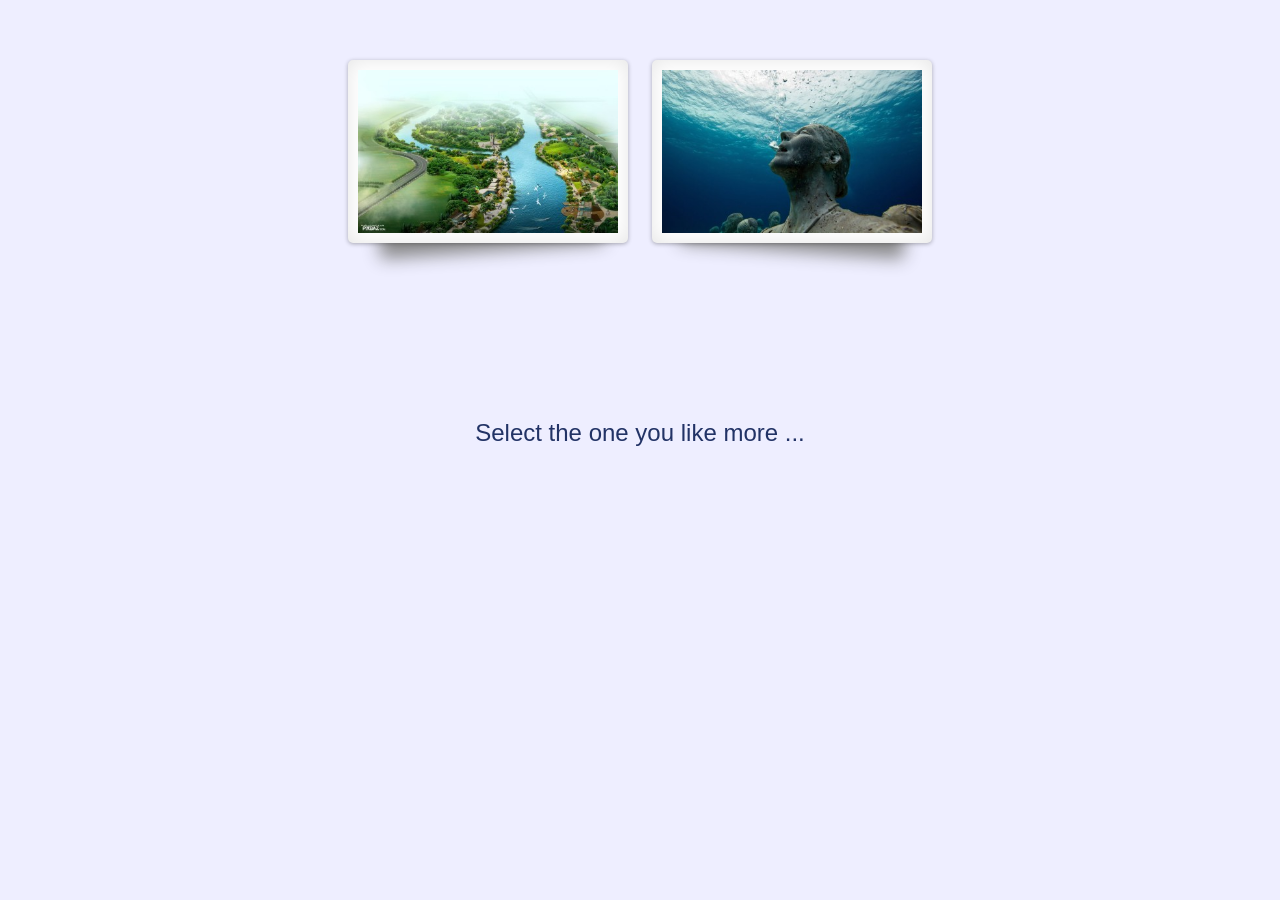
==== index.html @ 31f498d0 "Initial Commit The beta version of the project." ====
<html>
<head>
    <link href="style/bootstrap.css" rel="stylesheet" />
    <script src="js/jquery.js"></script>
    <script src="js/bootstrap.js"></script>
    <link href="style/box_shadows.css" rel="stylesheet" />
</head>

<body style="background-color:#eef; overflow-y:scroll;">
    
    <div id="selecting" style="margin-bottom:430px;">
        <div style="height:400px; padding:50px 0px 10px 0px; text-align:center;">
            <div id="div1" class="box box1 shadow2"><img id="img1" onclick="select('>')" src="" style="max-width:100%; max-height:100%;"></div>
            <div id="div2" class="box box1 shadow22"><img id="img2" onclick="select('<')" src="" style="max-width:100%; max-height:100%;"></div>
        </div>
        
        <h3 style="text-align:center; color:#236;">
            Select the one you like more ...
        </h3>
    </div>
    
    <div id="result" style="display:none; text-align:center;">
        <h4 style="text-align:center; color:#236; font-weight:bold;">
            Yey ... We are Done, Check out your list :)
        </h4>
        
        <div style="height:620px;">
            <span style="font-size:130px; color:#ccd; margin-right:20px; margin-top:10px;">#1</span><div class="box-first box1 shadow2"><img id="first" src="" style="max-width:100%; max-height:100%;"></div></br>
            <span style="font-size:100px; color:#ccd; margin-right:20px; margin-top:10px;">#2</span><div class="box-second box1 shadow2"><img id="second" src="" style="max-width:100%; max-height:100%;"></div></br>
            <span style="font-size:70px; color:#ccd; margin-right:20px; margin-top:10px;">#3</span><div class="box-third box1 shadow2"><img id="third" src="" style="max-width:100%; max-height:100%;"></div></br>
        </div>
        
        <h4 style="text-align:left; color:#236; font-weight:bold; padding-left:15px;">
            The rest of the pictures ...
        </h4>
        <div id="extra" style="overflow-x:scroll; overflow-y:hidden; background-color:#d4d4e6; text-align:left; 
                                padding:10px; box-shadow:0px 0px 2px #7a7979; margin:20px 0px; height:150px;">
            
        </div>
    </div>
    
    <script src="js/bucket.js"></script>
    <script src="js/mixer.js"></script>
    <script src="js/sorter.js"></script>
    <script type="text/javascript">
        var s = new Sorter();
        s.add( ["01.jpg"] );
        s.add( ["02.jpg"] );
        s.add( ["03.jpg"] );
        s.add( ["04.jpg"] );
        s.add( ["05.jpg"] );
        s.add( ["06.jpg"] );
        s.add( ["07.jpg"] );
        s.add( ["08.jpg"] );
        // s.add( ["09.jpg"] );
        // s.add( ["10.jpg"] );
        // s.add( ["11.jpg"] );
        
        var reversed = false;
        
        function showNext()
        {
            if ( s.isDone() == false )
            {
                var vs = s.next();
                var fi = vs.first;
                var se = vs.second;
                
                var rnd = Math.floor( Math.random() * 2 );
                if ( rnd == 1 )
                {
                    reversed = true;
                    var t = fi;
                    fi = se;
                    se = t;
                }
                else 
                {
                    reversed = false;
                }
                
                var div2 = $( '#div2' );
                var div1 = $( '#div1' );
                
                div1.removeClass( 'box' ).addClass( 'box-empty' );
                div2.removeClass( 'box' ).addClass( 'box-empty' );
                
                setTimeout( function() { 
                     $( '#img1' ).attr( 'src' , 'pics/'+fi );
                     $( '#img2' ).attr( 'src' , 'pics/'+se );
                     
                     setTimeout( function() {
                         div1.addClass( 'box' ).removeClass( 'box-empty' );
                         div2.addClass( 'box' ).removeClass( 'box-empty' );
                     } , 300 );
                }, 300 );
            }
            else
            {
                setTimeout( function() {
                    $( '#selecting' ).animate( { "margin-top" : "-850px" }, { duration: "slow" });
                    $( '#result' ).animate( { opacity : "toggle" } , { duration : "slow" } );
                    
                    var sorted = s.getSorterResult();
                    var cnt = sorted.length;
                    if ( cnt-1 >= 0 ) $( '#first' ).attr( 'src' , 'pics/'+sorted[cnt-1] );
                    if ( cnt-2 >= 0 ) $( '#second' ).attr( 'src' , 'pics/'+sorted[cnt-2] );
                    if ( cnt-3 >= 0 ) $( '#third' ).attr( 'src' , 'pics/'+sorted[cnt-3] );
                    
                    var extra = $( '#extra' );
                    for ( var i=cnt-4 ; i>=0 ; i-- )
                    {
                        var nue = "<div class='box-small box1 shadow2'><img style='max-width:100%; max-height:100%;' src='pics/" + sorted[i] + "' /></div>";
                        nue = $( nue );
                        nue.appendTo( extra );
                    }
                    
                } , 500 );
            }
        }
        
        function select( c )
        {
            if ( reversed ) 
                c = (c=='>') ? ('<') : ('>');
                            
            if ( s.reply( c ) )
                showNext();
        }
        
        showNext();
        
    </script>
    
</body>
</html>
---- style/box_shadows.css ----
.box{
  display:inline-block;
  background-color:white; 
  margin:25px 15px;
  padding : 10px;
  border-radius:5px;
  max-height:280px; 
  max-width:280px; 
  margin:10px;
  transition-duration: 0.3s;
}

.box:hover{
  display:inline-block;
  background-color:white; 
  padding : 10px;
  margin:15px 15px;
  border-radius:5px;
  max-height:330px;
   max-width:330px; 
   margin:10px;
  transition-duration: 0.3s;
  cursor: pointer;
}

.box-first{
  display:inline-block;
  background-color:white; 
  margin:25px 15px;
  padding : 4px;
  border-radius:5px;
  max-height:250px; 
  max-width:250px; 
  margin:10px;
  transition-duration: 0.3s;
}

.box-first:hover{
  display:inline-block;
  background-color:white; 
  padding : 4px;
  margin:15px 15px;
  border-radius:5px;
  max-height:280px;
   max-width:280px; 
   margin:10px;
  transition-duration: 0.3s;
  cursor: pointer;
}

.box-second{
  display:inline-block;
  background-color:white; 
  margin:25px 15px;
  padding : 3px;
  border-radius:5px;
  max-height:200px; 
  max-width:200px; 
  margin:10px;
  transition-duration: 0.3s;
}

.box-second:hover{
  display:inline-block;
  background-color:white; 
  padding : 3px;
  margin:15px 15px;
  border-radius:5px;
  max-height:240px;
   max-width:240px; 
   margin:10px;
  transition-duration: 0.3s;
  cursor: pointer;
}

.box-third{
  display:inline-block;
  background-color:white; 
  margin:25px 15px;
  padding : 2px;
  border-radius:5px;
  max-height:150px; 
  max-width:150px; 
  margin:10px;
  transition-duration: 0.3s;
}

.box-third:hover{
  display:inline-block;
  background-color:white; 
  padding : 2px;
  margin:15px 15px;
  border-radius:5px;
  max-height:180px;
   max-width:180px; 
   margin:10px;
  transition-duration: 0.3s;
  cursor: pointer;
}

.box-small{
  display:inline-block;
  background-color:white; 
  margin:25px 15px;
  padding : 2px;
  border-radius:5px;
  max-height:90px; 
  max-width:90px; 
  margin:10px;
  transition-duration: 0.3s;
}

.box-small:hover{
  display:inline-block;
  background-color:white; 
  padding : 2px;
  margin:15px 15px;
  border-radius:5px;
  max-height:100px;
   max-width:100px; 
   margin:10px;
  transition-duration: 0.3s;
  cursor: pointer;
}

.box-empty{
  display:inline-block;
  background-color:white; 
  margin:25px 15px;
  padding : 10px;
  border-radius:5px;
  max-height:0px; 
  max-width:0px; 
  margin:10px;
  transition-duration: 0.5s;
}

.box2{
  background-color: rgba(255,255,255,0.9);
}

.shadow2, .shadow22{
  position:relative;
}
.shadow2,.shadow22{
    box-shadow:0 1px 4px rgba(0, 0, 0, 0.3), 0 0 20px rgba(0, 0, 0, 0.1) inset;
}
/*****************************************************************dashed border
****************************************************************/
.shadow2 h3, .shadow22 h3{
  width:87%;
  height:100px;
  margin-left:6%;
  border:2px dashed #F7EEEE;
  border-radius:5px;
}
/****************************************************************
*styling shadows
****************************************************************/


.shadow2:before{
  position:absolute;
  content:"";
  width:80%;
  top:140px;bottom:15px;left:30px;
  background-color:#89898A;
  z-index:-1;
  -webkit-box-shadow:0 23px 17px 0 #89898A;
  -moz-box-shadow:0 23px 17px 0 #89898A;
  box-shadow: 0 23px 17px 0 #89898A;
  -webkit-transform:rotate(-4deg);
  -moz-transform:rotate(-4deg);
  transform:rotate(-4deg);
}

.shadow22:before{
  position:absolute;
  content:"";
  width:80%;
  top:140px;bottom:15px;left:30px;
  background-color:#89898A;
  z-index:-1;
  -webkit-box-shadow:0 23px 17px 0 #89898A;
  -moz-box-shadow:0 23px 17px 0 #89898A;
  box-shadow: 0 23px 17px 0 #89898A;
  -webkit-transform:rotate(-4deg);
  -moz-transform:rotate(-4deg);
  transform:rotate(4deg);
}
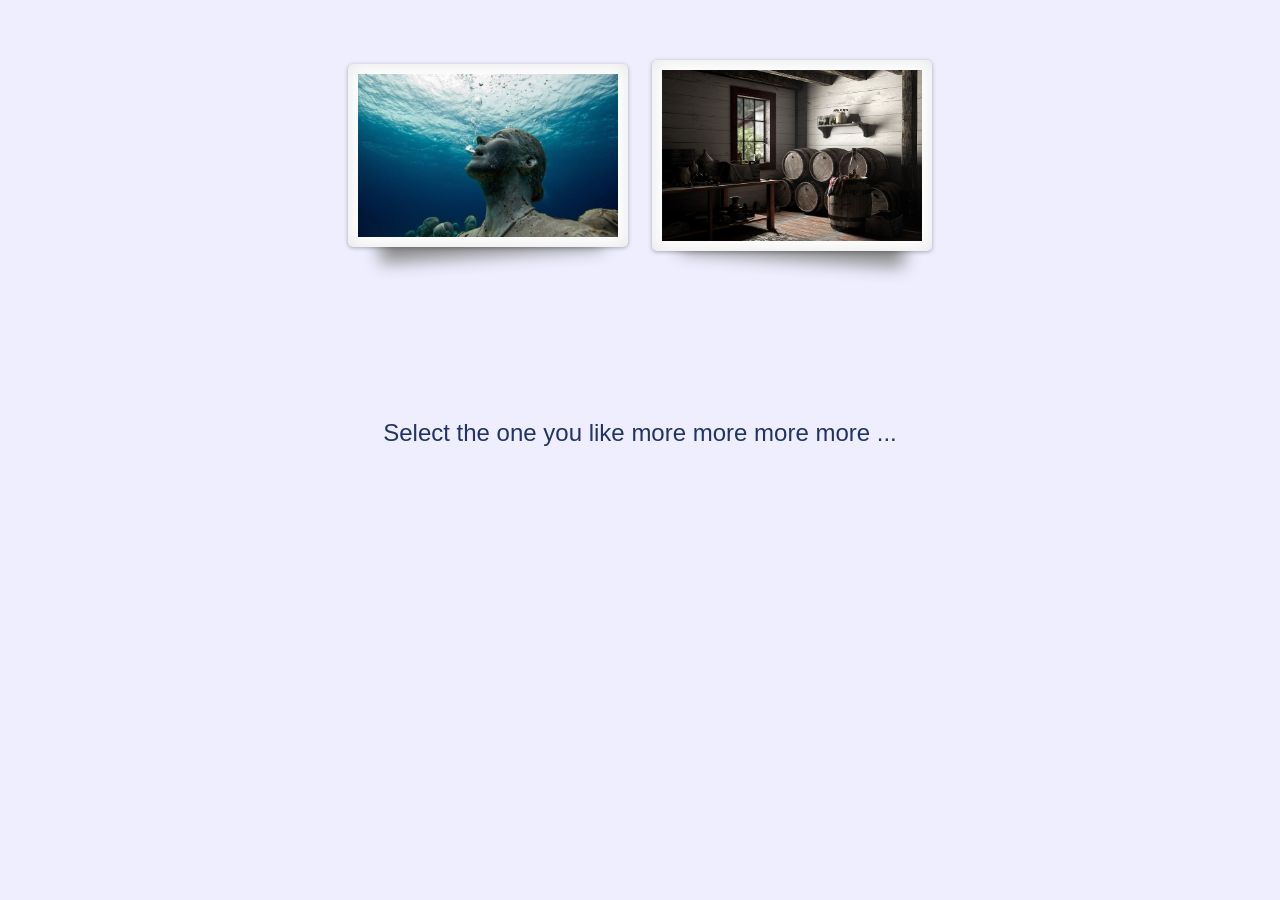
==== commit 294a5aa7: "Added more mores" ====
--- a/index.html
+++ b/index.html
@@ -16,7 +16,7 @@
         </div>
         
         <h3 style="text-align:center; color:#236;">
-            Select the one you like more ...
+            Select the one you like more more more more ...
         </h3>
     </div>
     
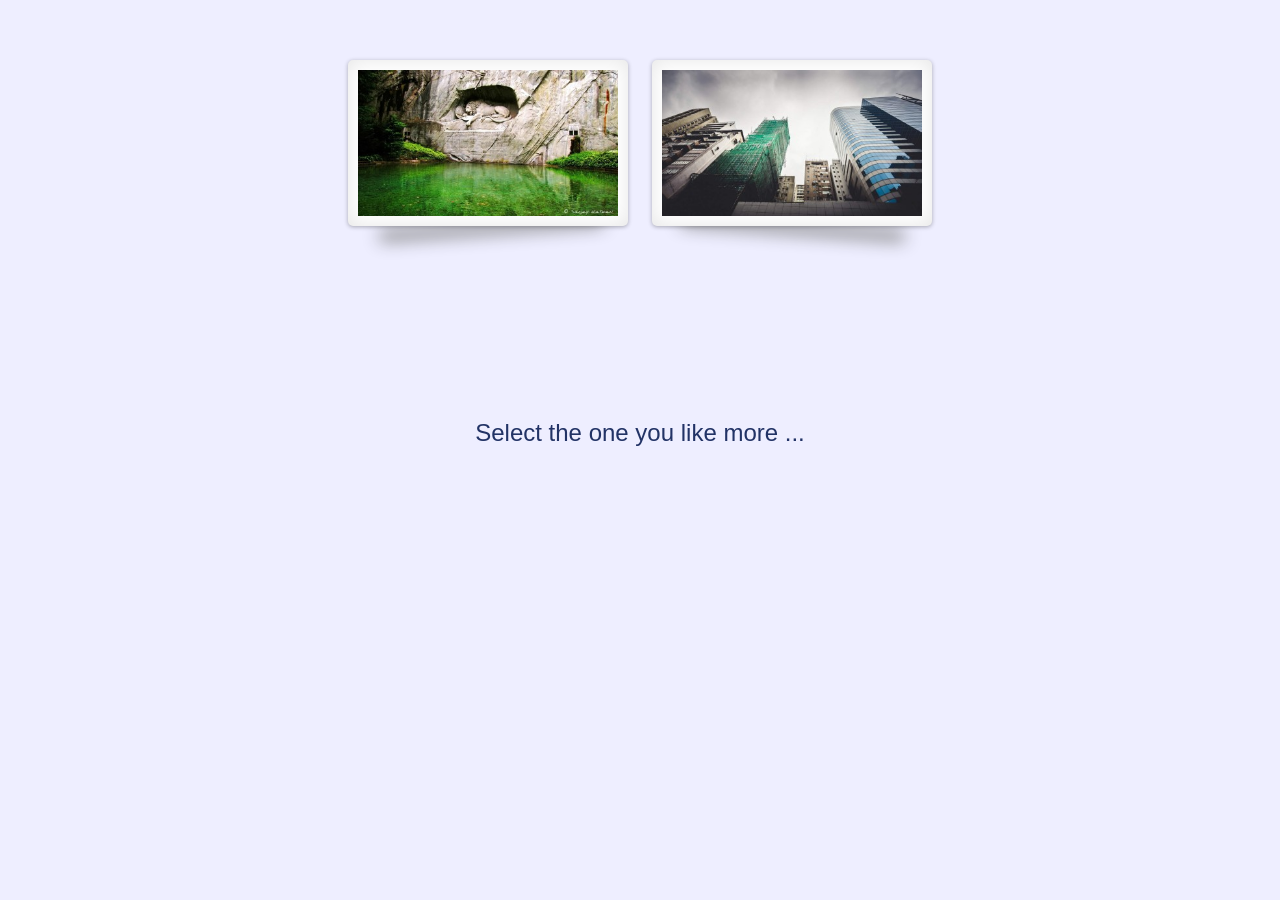
==== commit 65649ee4: "Fix the problem of loading pictures" ====
--- a/index.html
+++ b/index.html
@@ -16,7 +16,7 @@
         </div>
         
         <h3 style="text-align:center; color:#236;">
-            Select the one you like more more more more ...
+            Select the one you like more ...
         </h3>
     </div>
     
@@ -45,17 +45,18 @@
     <script src="js/sorter.js"></script>
     <script type="text/javascript">
         var s = new Sorter();
-        s.add( ["01.jpg"] );
-        s.add( ["02.jpg"] );
-        s.add( ["03.jpg"] );
-        s.add( ["04.jpg"] );
-        s.add( ["05.jpg"] );
-        s.add( ["06.jpg"] );
-        s.add( ["07.jpg"] );
-        s.add( ["08.jpg"] );
-        // s.add( ["09.jpg"] );
-        // s.add( ["10.jpg"] );
-        // s.add( ["11.jpg"] );
+        var body = $("body");
+        s.add( ["01.jpg"] ); $("<img src='pics/01.jpg' style='display:none;'/>").appendTo(body);
+        s.add( ["02.jpg"] ); $("<img src='pics/02.jpg' style='display:none;'/>").appendTo(body);
+        s.add( ["03.jpg"] ); $("<img src='pics/03.jpg' style='display:none;'/>").appendTo(body);
+        s.add( ["04.jpg"] ); $("<img src='pics/04.jpg' style='display:none;'/>").appendTo(body);
+        s.add( ["05.jpg"] ); $("<img src='pics/05.jpg' style='display:none;'/>").appendTo(body);
+        s.add( ["06.jpg"] ); $("<img src='pics/06.jpg' style='display:none;'/>").appendTo(body);
+        s.add( ["07.jpg"] ); $("<img src='pics/07.jpg' style='display:none;'/>").appendTo(body);
+        s.add( ["08.jpg"] ); $("<img src='pics/08.jpg' style='display:none;'/>").appendTo(body);
+        // s.add( ["09.jpg"] ); $("<img src='pics/09.jpg' style='display:none;'/>").appendTo(body);
+        // s.add( ["10.jpg"] ); $("<img src='pics/10.jpg' style='display:none;'/>").appendTo(body);
+        // s.add( ["11.jpg"] ); $("<img src='pics/11.jpg' style='display:none;'/>").appendTo(body);
         
         var reversed = false;
         
